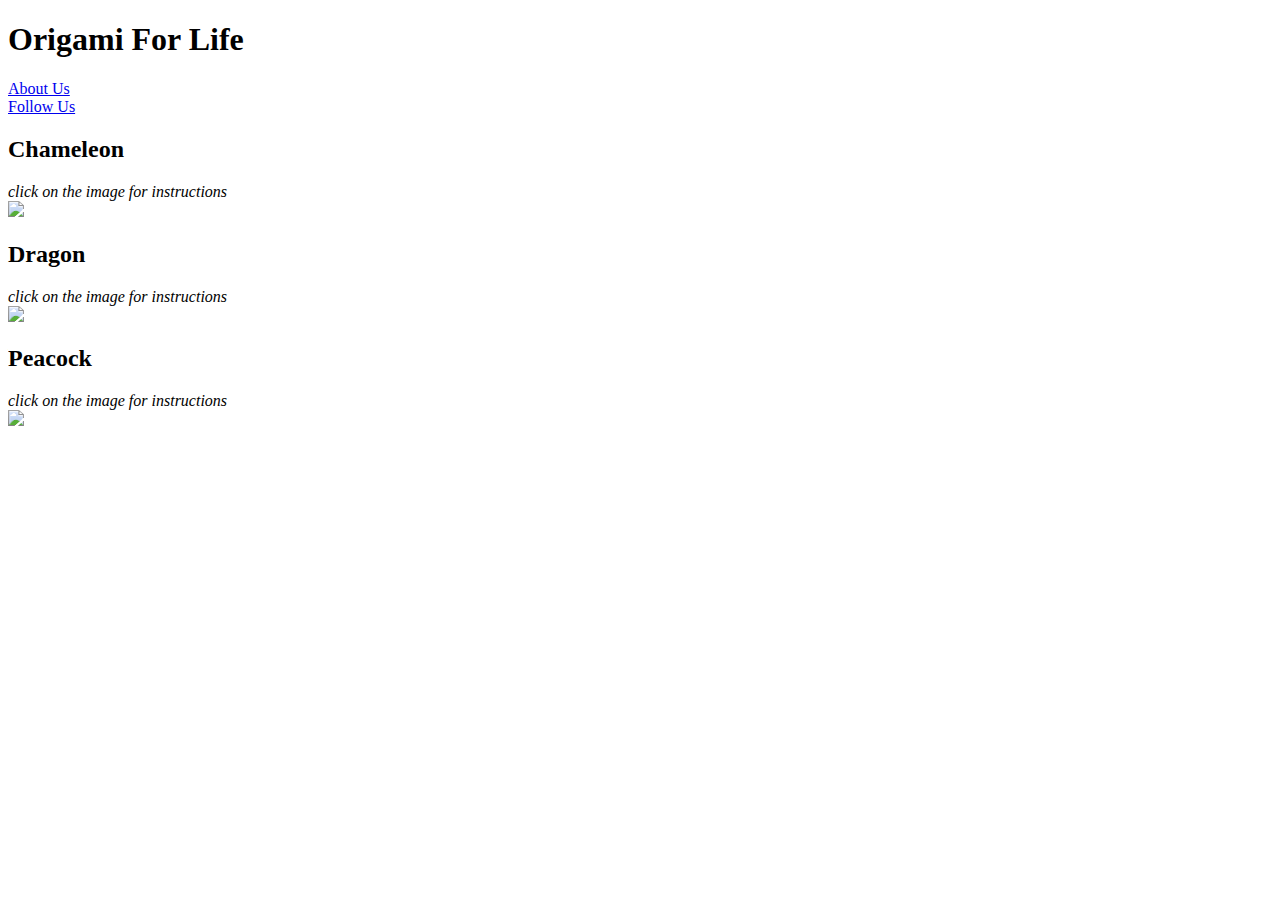
==== index.html @ 21973af9 "Add files via upload" ====
<!DOCTYPE html>
<html>
<head><h1>Origami For Life</h1> </head>
<title>Origami Designs</title>
<body>
<a href = "AboutUs.html">About Us</a><br> 
<a href = "FollowUs.html">Follow Us</a> 
<p><h2>Chameleon</h2></p>
<i>click on the image for instructions</i><br>
<a href = "https://video.search.yahoo.com/search/video;_ylt=Awr9IlOze1hf8RgAEz9XNyoA;_ylu=Y29sbwNncTEEcG9zAzEEdnRpZAMEc2VjA3Nj?p=origami+chameleon+instructions&fr=mcafee&turl=https%3A%2F%2Ftse2.mm.bing.net%2Fth%3Fid%3DOVP.qtHwzLIKUhanMEysx0f7ygHgFo%26amp%3Bpid%3DApi%26w%3D144%26h%3D77%26c%3D7&rurl=https%3A%2F%2Fwww.youtube.com%2Fwatch%3Fv%3D4ecS9uCRHzo&tit=Origami%3A+Chameleon+-+Instructions+in+English+%28BR%29&w=144&h=78&pos=1&vid=7a616f2594875ecb8601a3644f6e7080&sigr=NgJYImMeVT_N&sigt=AT2IRyHf9vsV&sigi=r7l4A88xpgkD"><img src = "http://www.giladorigami.com/P_Chameleon_Yong_Works.jpg"style width = 300></a><br>
<p><h2>Dragon</h2></p>
<i>click on the image for instructions</i><br>
<a href = "https://video.search.yahoo.com/search/video;_ylt=Awr9IkvuflhfFf0AcVpXNyoA;_ylu=Y29sbwNncTEEcG9zAzMEdnRpZAMEc2VjA3Nj?p=dragon+origami+instructions&fr=mcafee&turl=https%3A%2F%2Ftse1.mm.bing.net%2Fth%3Fid%3DOVP.qp5TjxgOMvmqtgtknSHOnwHgFo%26amp%3Bpid%3DApi%26w%3D144%26h%3D77%26c%3D7&rurl=https%3A%2F%2Fwww.youtube.com%2Fwatch%3Fv%3DgzxJppuJndI&tit=Origami+Dragon+%28Jo+Nakashima%29+-+Instructions+in+English+%28BR%29&w=144&h=78&pos=2&vid=91464a078bc0c207b8cd68dac24dd45b&sigr=8aoAqluD12_h&sigt=6ano46oY21NR&sigi=BNUMX1GcS2K7"><img src = "http://i.ytimg.com/vi/2E51zgc5_9g/hqdefault.jpg"style width = 300></a><br>
<p><h2>Peacock</h2></p>
<i>click on the image for instructions</i><br>
<a href = "https://video.search.yahoo.com/search/video;_ylt=Awr9Il_FjVhf9qEAgkdXNyoA;_ylu=Y29sbwNncTEEcG9zAzEEdnRpZAMEc2VjA3Nj?p=peacock+origami&fr=mcafee&turl=https%3A%2F%2Ftse1.mm.bing.net%2Fth%3Fid%3DOVP.wFwPrPG4Tkv5Tp4ktaJomwEsDh%26amp%3Bpid%3DApi%26w%3D144%26h%3D77%26c%3D7&rurl=https%3A%2F%2Fwww.youtube.com%2Fwatch%3Fv%3DN4x4ulftvSU&tit=ORIGAMI+PEACOCK+%28Jo+Nakashima%29&w=144&h=78&pos=2&vid=44cd37e0d6f1d59c475043d0c79b28e6&sigr=sgFyeXucgW0P&sigt=1LANihEiB_.b&sigi=EDCR46ksPuR2"><img src = "https://farm3.staticflickr.com/2418/2541991234_65607bfbb4_z.jpg"style width= 300></a>
</body>
</html>
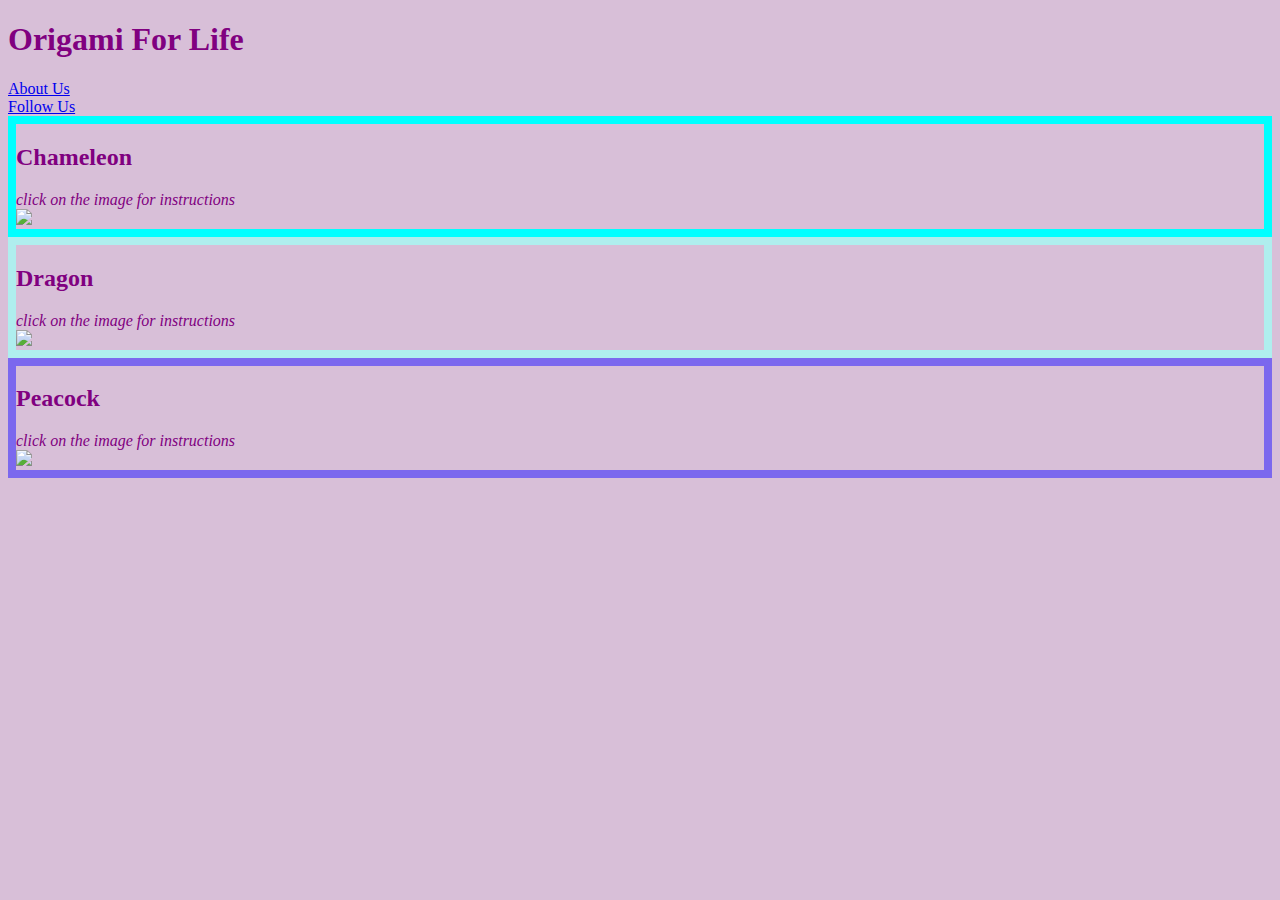
==== commit a97abe1a: "Add files via upload" ====
--- a/index.html
+++ b/index.html
@@ -3,16 +3,24 @@
 <head><h1>Origami For Life</h1> </head>
 <title>Origami Designs</title>
 <body>
+
+<link rel = "stylesheet" type = "text/css" href = "style.css">
 <a href = "AboutUs.html">About Us</a><br> 
 <a href = "FollowUs.html">Follow Us</a> 
+<div class =  "c">
 <p><h2>Chameleon</h2></p>
 <i>click on the image for instructions</i><br>
 <a href = "https://video.search.yahoo.com/search/video;_ylt=Awr9IlOze1hf8RgAEz9XNyoA;_ylu=Y29sbwNncTEEcG9zAzEEdnRpZAMEc2VjA3Nj?p=origami+chameleon+instructions&fr=mcafee&turl=https%3A%2F%2Ftse2.mm.bing.net%2Fth%3Fid%3DOVP.qtHwzLIKUhanMEysx0f7ygHgFo%26amp%3Bpid%3DApi%26w%3D144%26h%3D77%26c%3D7&rurl=https%3A%2F%2Fwww.youtube.com%2Fwatch%3Fv%3D4ecS9uCRHzo&tit=Origami%3A+Chameleon+-+Instructions+in+English+%28BR%29&w=144&h=78&pos=1&vid=7a616f2594875ecb8601a3644f6e7080&sigr=NgJYImMeVT_N&sigt=AT2IRyHf9vsV&sigi=r7l4A88xpgkD"><img src = "http://www.giladorigami.com/P_Chameleon_Yong_Works.jpg"style width = 300></a><br>
+</div>
+<div class = "d">
 <p><h2>Dragon</h2></p>
 <i>click on the image for instructions</i><br>
 <a href = "https://video.search.yahoo.com/search/video;_ylt=Awr9IkvuflhfFf0AcVpXNyoA;_ylu=Y29sbwNncTEEcG9zAzMEdnRpZAMEc2VjA3Nj?p=dragon+origami+instructions&fr=mcafee&turl=https%3A%2F%2Ftse1.mm.bing.net%2Fth%3Fid%3DOVP.qp5TjxgOMvmqtgtknSHOnwHgFo%26amp%3Bpid%3DApi%26w%3D144%26h%3D77%26c%3D7&rurl=https%3A%2F%2Fwww.youtube.com%2Fwatch%3Fv%3DgzxJppuJndI&tit=Origami+Dragon+%28Jo+Nakashima%29+-+Instructions+in+English+%28BR%29&w=144&h=78&pos=2&vid=91464a078bc0c207b8cd68dac24dd45b&sigr=8aoAqluD12_h&sigt=6ano46oY21NR&sigi=BNUMX1GcS2K7"><img src = "http://i.ytimg.com/vi/2E51zgc5_9g/hqdefault.jpg"style width = 300></a><br>
+</div>
+<div class = "p">
 <p><h2>Peacock</h2></p>
 <i>click on the image for instructions</i><br>
 <a href = "https://video.search.yahoo.com/search/video;_ylt=Awr9Il_FjVhf9qEAgkdXNyoA;_ylu=Y29sbwNncTEEcG9zAzEEdnRpZAMEc2VjA3Nj?p=peacock+origami&fr=mcafee&turl=https%3A%2F%2Ftse1.mm.bing.net%2Fth%3Fid%3DOVP.wFwPrPG4Tkv5Tp4ktaJomwEsDh%26amp%3Bpid%3DApi%26w%3D144%26h%3D77%26c%3D7&rurl=https%3A%2F%2Fwww.youtube.com%2Fwatch%3Fv%3DN4x4ulftvSU&tit=ORIGAMI+PEACOCK+%28Jo+Nakashima%29&w=144&h=78&pos=2&vid=44cd37e0d6f1d59c475043d0c79b28e6&sigr=sgFyeXucgW0P&sigt=1LANihEiB_.b&sigi=EDCR46ksPuR2"><img src = "https://farm3.staticflickr.com/2418/2541991234_65607bfbb4_z.jpg"style width= 300></a>
+</div>
 </body>
 </html>--- a/style.css
+++ b/style.css
@@ -0,0 +1,24 @@
+body{
+font-family: cursive;
+font-style: unset;
+color: purple;
+background-color: thistle;
+}
+
+.c{
+border: solid;
+border-color: cyan; 
+border-width: 8px;
+}
+
+.d{
+border: solid;
+border-color: paleturquoise; 
+border-width: 8px;    
+}
+
+.p{
+    border: solid;
+    border-color:mediumslateblue; 
+    border-width: 8px;
+}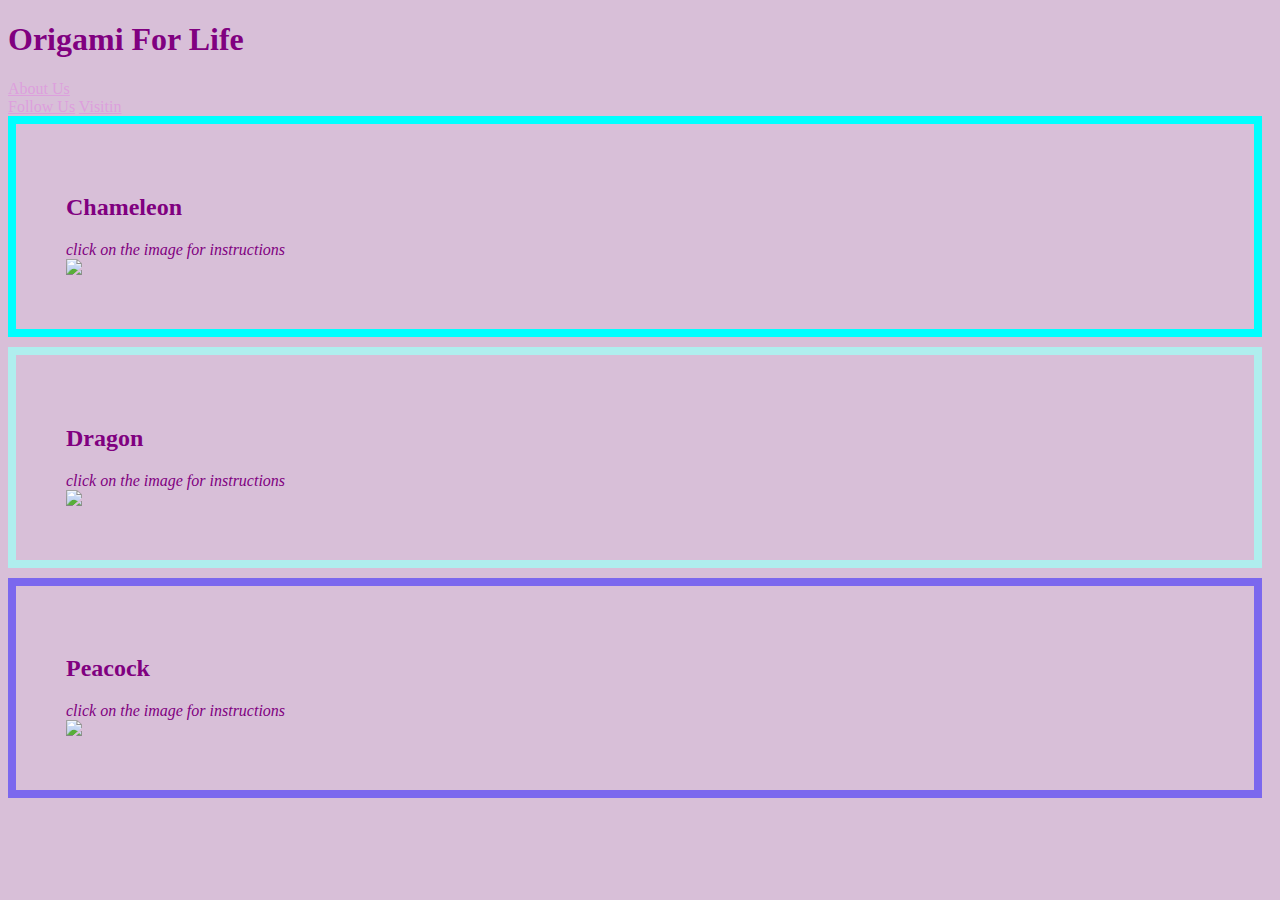
==== commit f7f4b287: "Add files via upload" ====
--- a/index.html
+++ b/index.html
@@ -7,6 +7,7 @@
 <link rel = "stylesheet" type = "text/css" href = "style.css">
 <a href = "AboutUs.html">About Us</a><br> 
 <a href = "FollowUs.html">Follow Us</a> 
+<a href = "visitin.html">Visitin</a>
 <div class =  "c">
 <p><h2>Chameleon</h2></p>
 <i>click on the image for instructions</i><br>
--- a/style.css
+++ b/style.css
@@ -9,16 +9,35 @@
 border: solid;
 border-color: cyan; 
 border-width: 8px;
+margin-bottom: 10px;
+margin-right: 10px;
+padding: 50px;
+top: 50%;
 }
 
 .d{
 border: solid;
 border-color: paleturquoise; 
-border-width: 8px;    
+border-width: 8px; 
+margin-bottom: 10px;
+margin-right: 10px;
+padding: 50px;
+top: 50%;   
 }
 
 .p{
-    border: solid;
-    border-color:mediumslateblue; 
-    border-width: 8px;
+border: solid;
+border-color:mediumslateblue; 
+border-width: 8px;
+margin-bottom: 10px;
+margin-right: 10px;
+padding: 50px;
+top: 50%;
+left: 50%;
+}
+a:link{
+color: plum;
+}
+a:visited{
+color: salmon;
 }